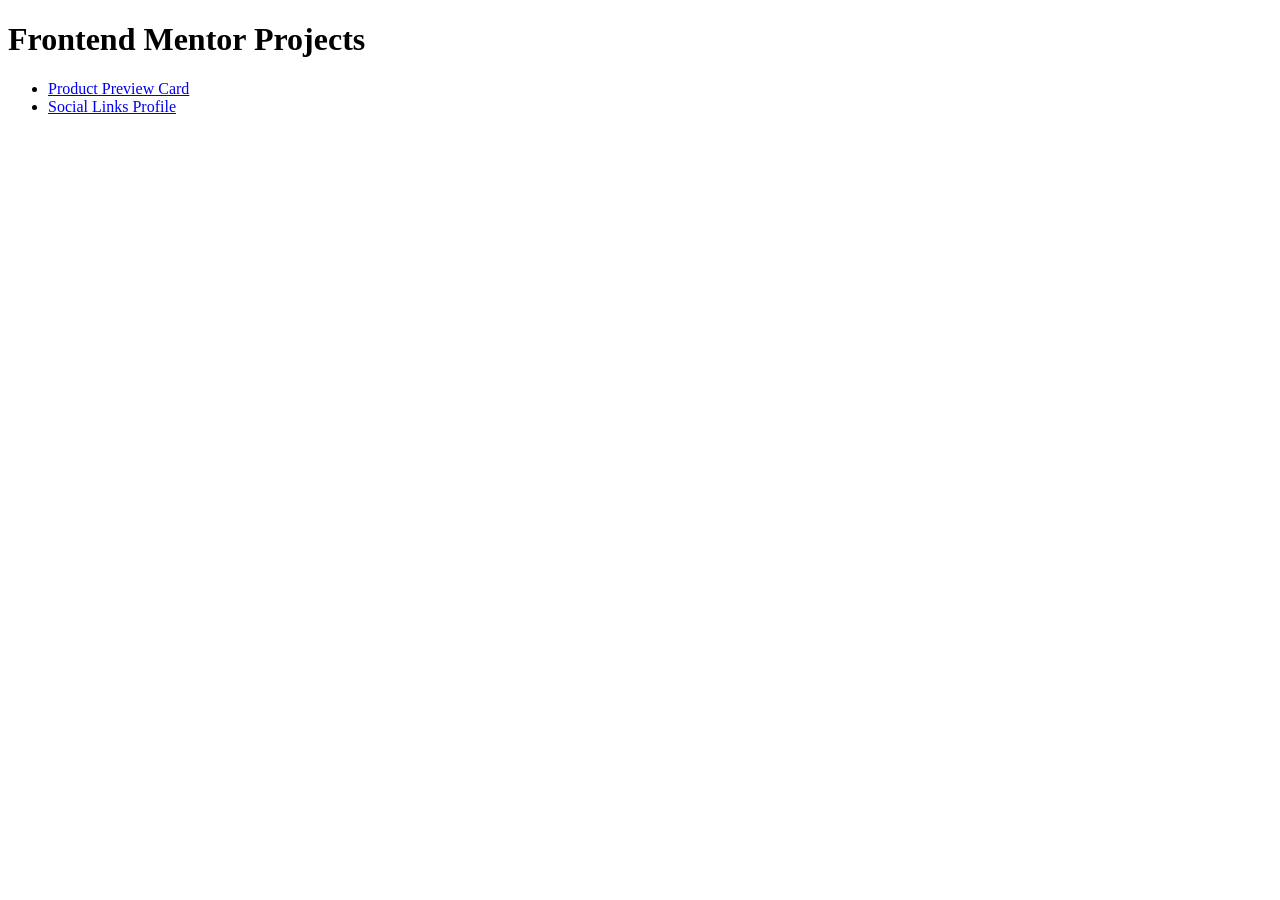
==== index.html @ 6c54afcf "Update links for product preview and social profile" ====
<!DOCTYPE html>
<html lang="en">
<head>
    <title>Frontend Practice</title>
</head>
<body>

<h1>Frontend Mentor Projects</h1>

<ul>
    <li><a href="./product-preview-card-component-main/index.html">Product Preview Card</a></li>
    <li><a href="./social-links-profile/index.html">Social Links Profile</a></li>
</ul>

</body>
</html>
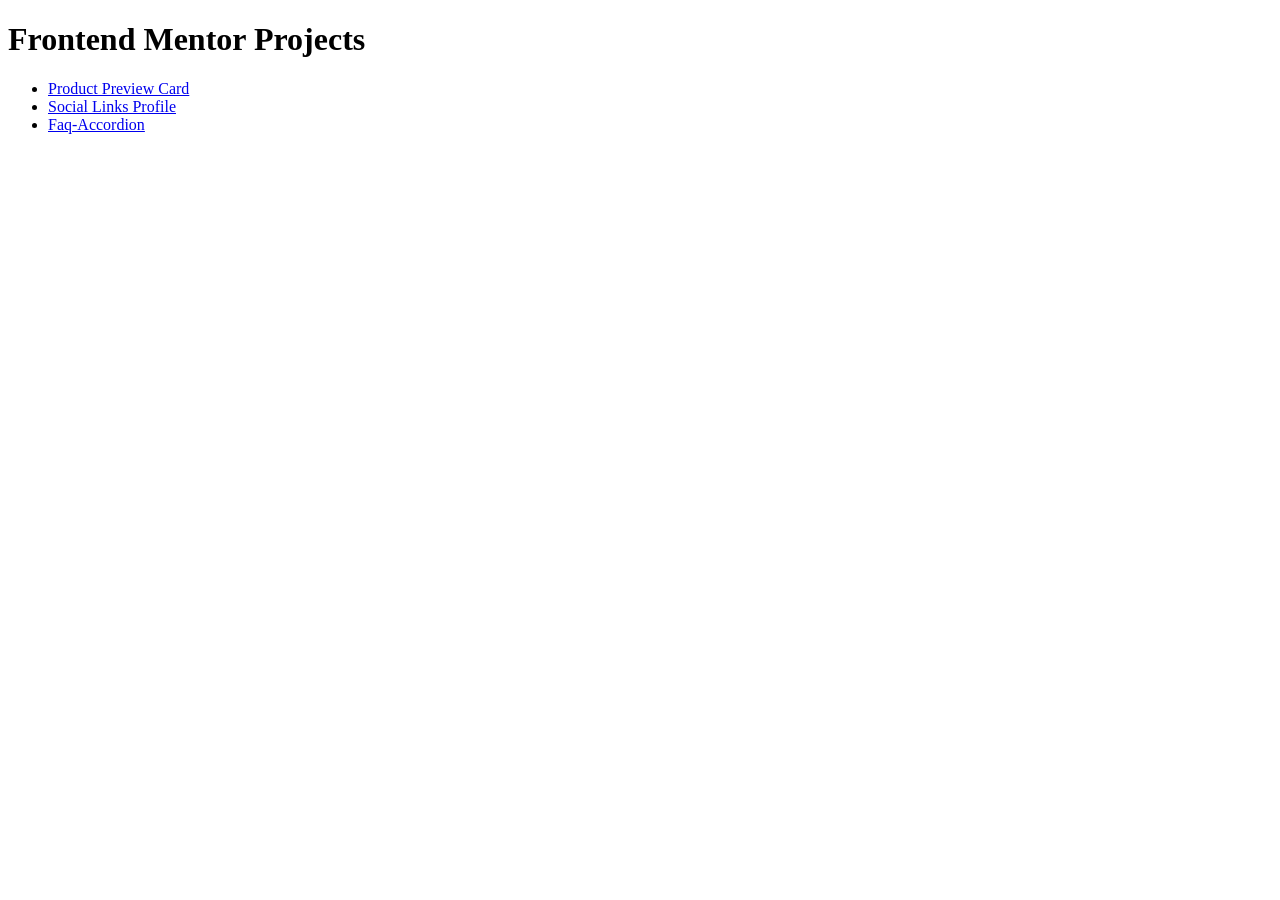
==== commit a199aa87: "Update links in index.html for social profile and FAQ" ====
--- a/index.html
+++ b/index.html
@@ -9,7 +9,8 @@
 
 <ul>
     <li><a href="./product-preview-card-component-main/index.html">Product Preview Card</a></li>
-    <li><a href="./social-links-profile/index.html">Social Links Profile</a></li>
+    <li><a href="./social-links-profile-main">Social Links Profile</a></li>
+      <li><a href="./faq-accordion-main/index.html">Faq-Accordion</a></li>
 </ul>
 
 </body>
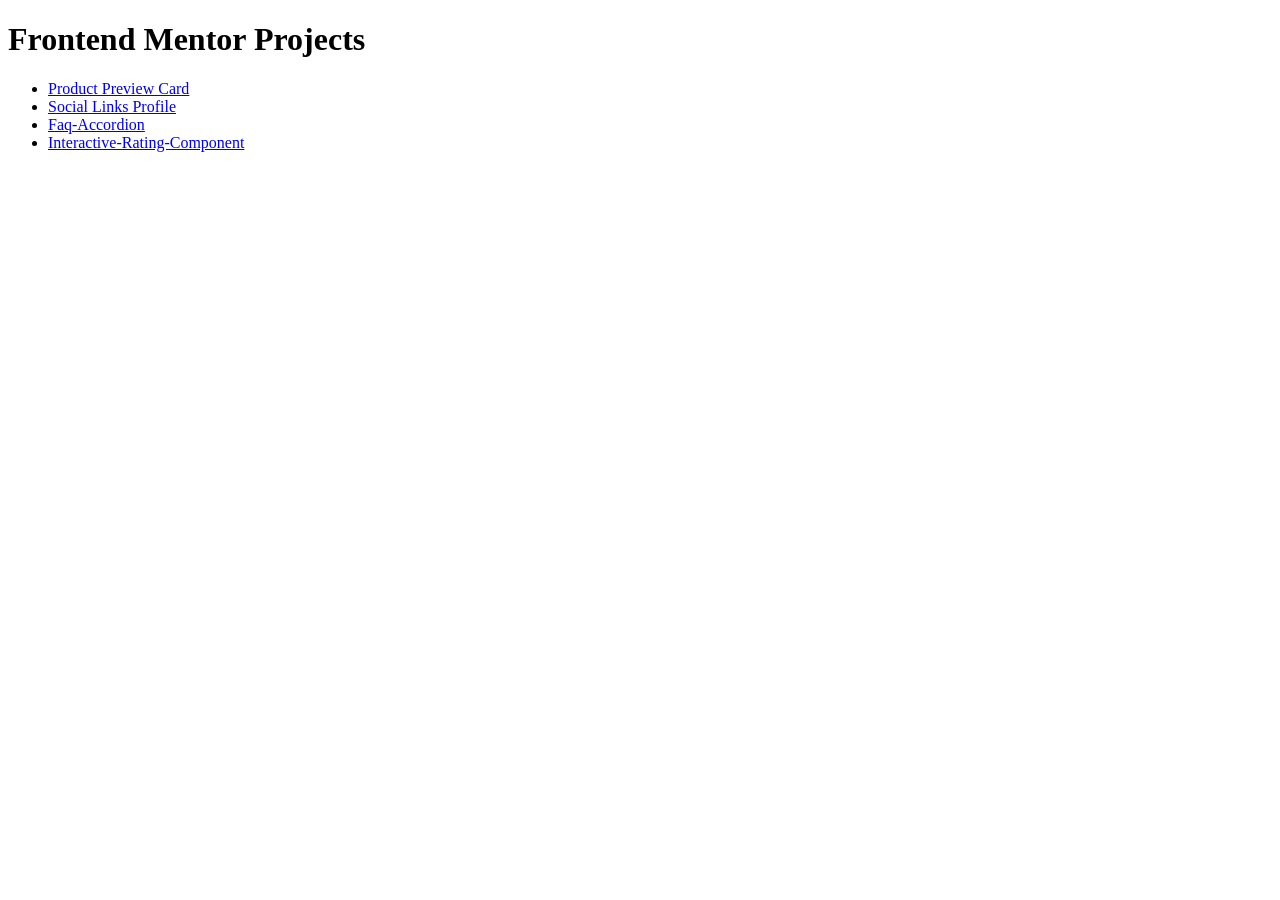
==== commit ccef908c: "Adding link to Interactive-Rating-Component" ====
--- a/index.html
+++ b/index.html
@@ -10,7 +10,9 @@
 <ul>
     <li><a href="./product-preview-card-component-main/index.html">Product Preview Card</a></li>
     <li><a href="./social-links-profile-main">Social Links Profile</a></li>
-      <li><a href="./faq-accordion-main/index.html">Faq-Accordion</a></li>
+    <li><a href="./faq-accordion-main/index.html">Faq-Accordion</a></li>
+    <li><a href="./interactive-rating-component-main/index.html">Interactive-Rating-Component</a></li>
+
 </ul>
 
 </body>
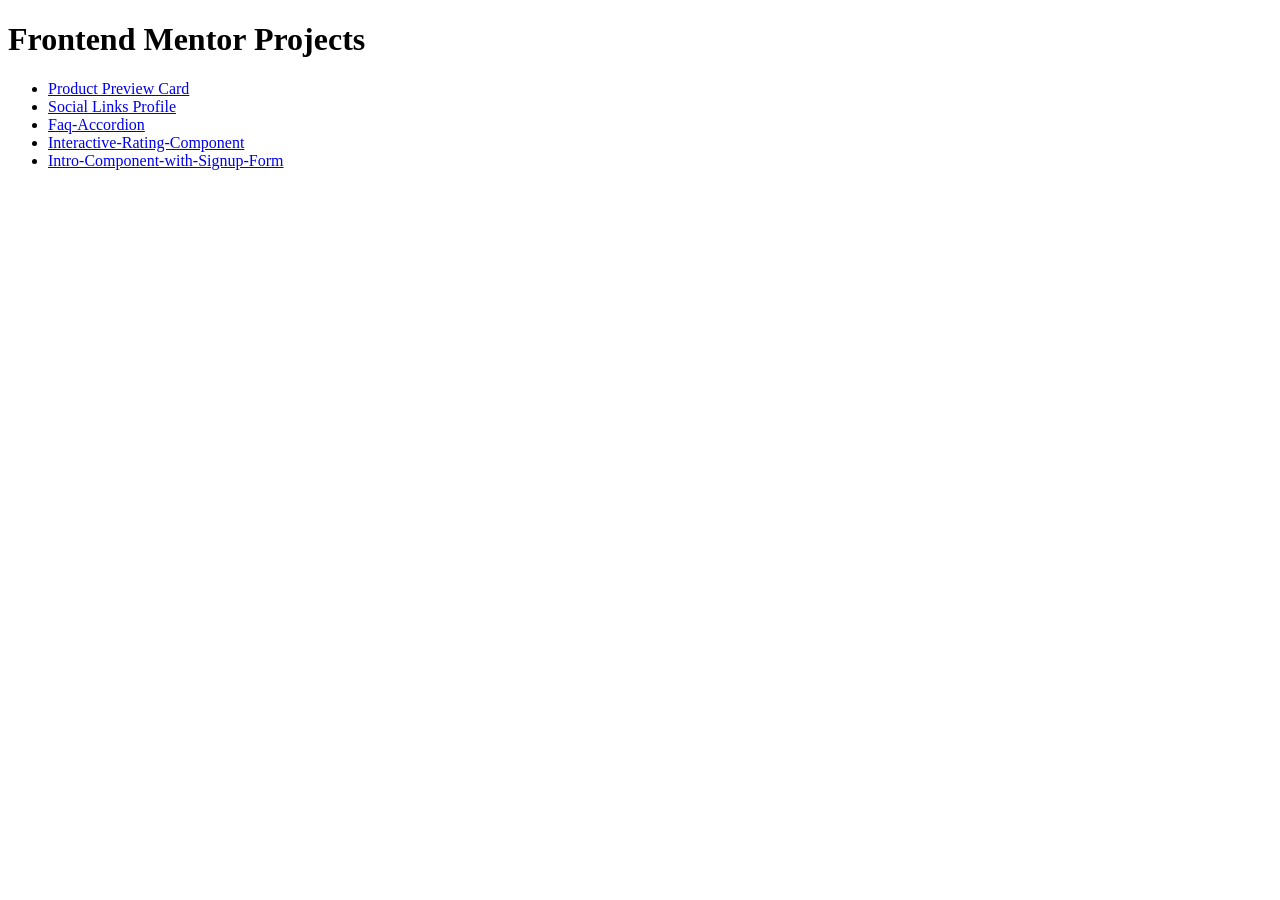
==== commit 185f927b: "added link to signup-form" ====
--- a/index.html
+++ b/index.html
@@ -12,6 +12,7 @@
     <li><a href="./social-links-profile-main">Social Links Profile</a></li>
     <li><a href="./faq-accordion-main/index.html">Faq-Accordion</a></li>
     <li><a href="./interactive-rating-component-main/index.html">Interactive-Rating-Component</a></li>
+    <li><a href="./intro-component-with-signup-form-master/index.html">Intro-Component-with-Signup-Form</a></li>
 
 </ul>
 
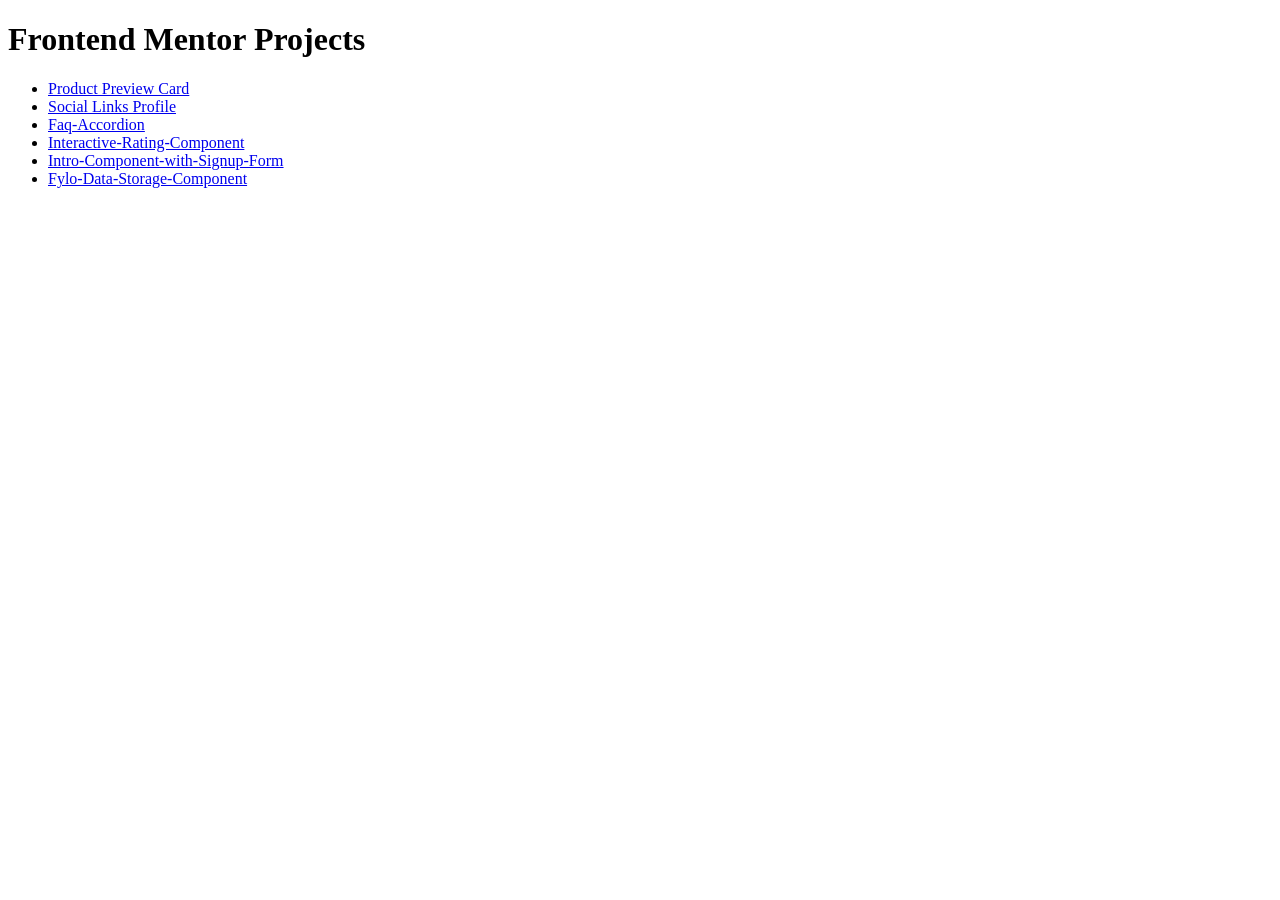
==== commit b1c3cec7: "Add link to Fylo Data Storage Component" ====
--- a/index.html
+++ b/index.html
@@ -13,6 +13,7 @@
     <li><a href="./faq-accordion-main/index.html">Faq-Accordion</a></li>
     <li><a href="./interactive-rating-component-main/index.html">Interactive-Rating-Component</a></li>
     <li><a href="./intro-component-with-signup-form-master/index.html">Intro-Component-with-Signup-Form</a></li>
+    <li><a href="./fylo-data-storage-component-master/index.html">Fylo-Data-Storage-Component</a></li>
 
 </ul>
 
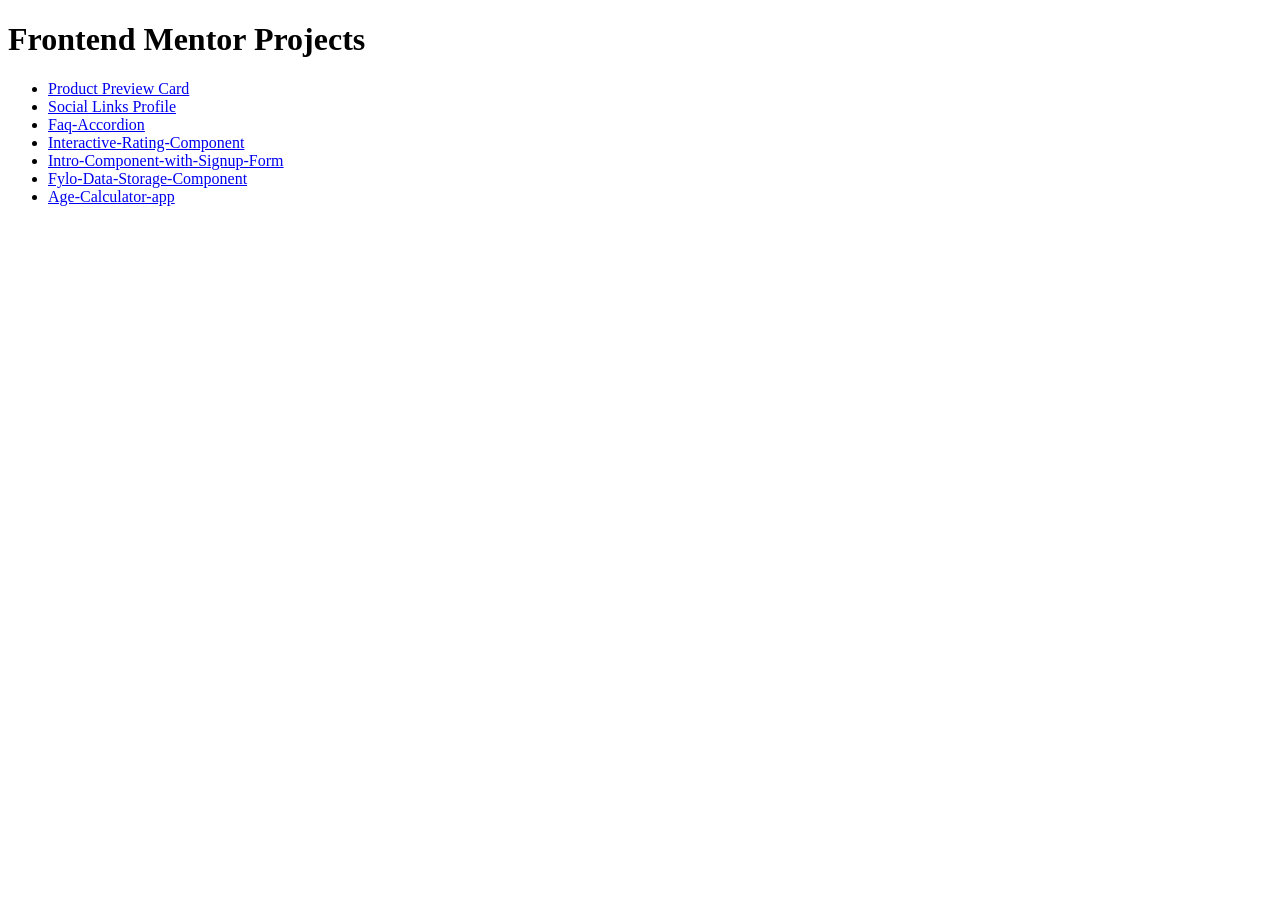
==== commit ed416881: "Add Age Calculator link to index.html" ====
--- a/index.html
+++ b/index.html
@@ -14,6 +14,7 @@
     <li><a href="./interactive-rating-component-main/index.html">Interactive-Rating-Component</a></li>
     <li><a href="./intro-component-with-signup-form-master/index.html">Intro-Component-with-Signup-Form</a></li>
     <li><a href="./fylo-data-storage-component-master/index.html">Fylo-Data-Storage-Component</a></li>
+    <li><a href="./age-calculator-app-main/index.html">Age-Calculator-app</a></li>
 
 </ul>
 
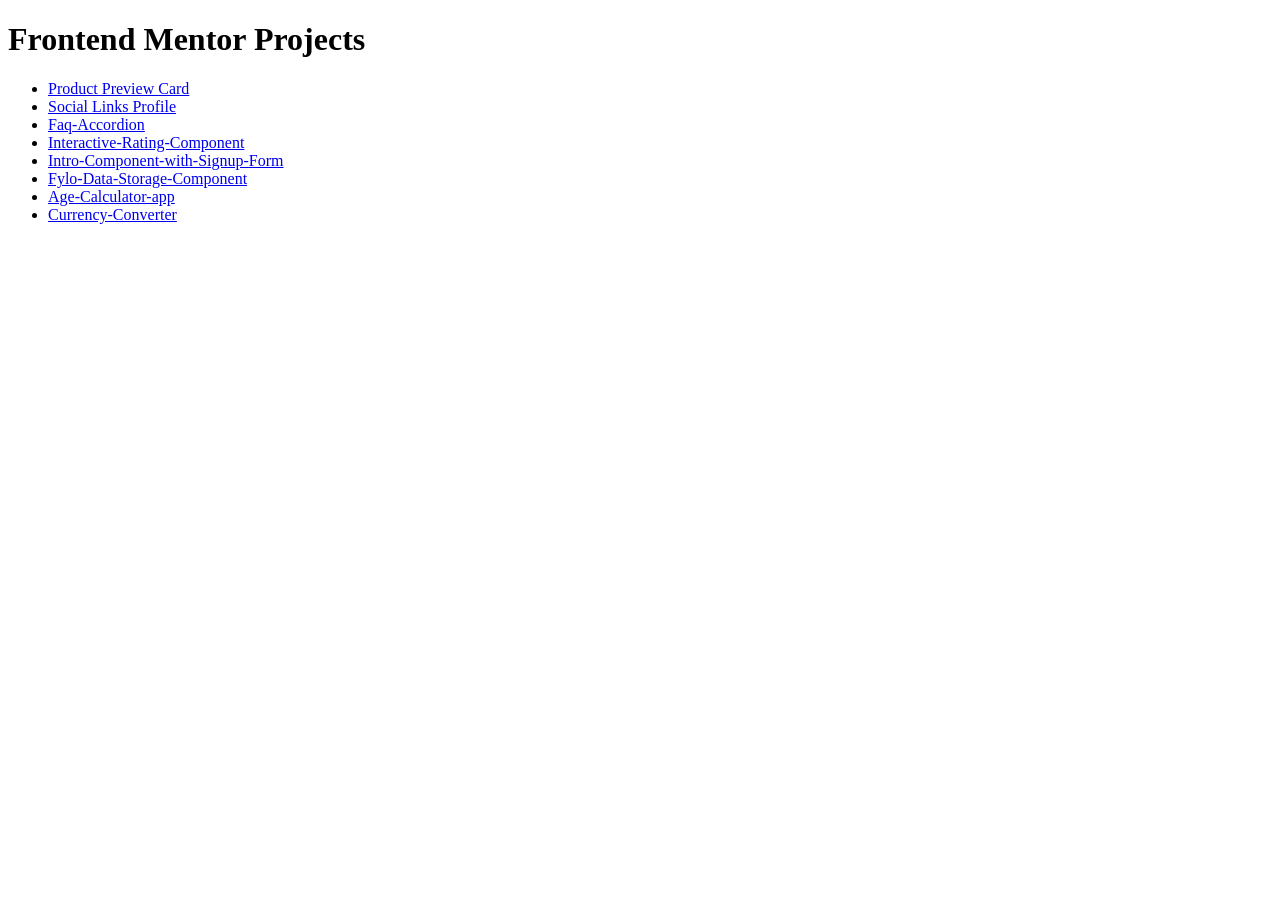
==== commit f922c9ab: "Add Currency Converter link to index.html" ====
--- a/index.html
+++ b/index.html
@@ -15,6 +15,7 @@
     <li><a href="./intro-component-with-signup-form-master/index.html">Intro-Component-with-Signup-Form</a></li>
     <li><a href="./fylo-data-storage-component-master/index.html">Fylo-Data-Storage-Component</a></li>
     <li><a href="./age-calculator-app-main/index.html">Age-Calculator-app</a></li>
+    <li><a href="./currency-converter/index.html">Currency-Converter</a></li>
 
 </ul>
 
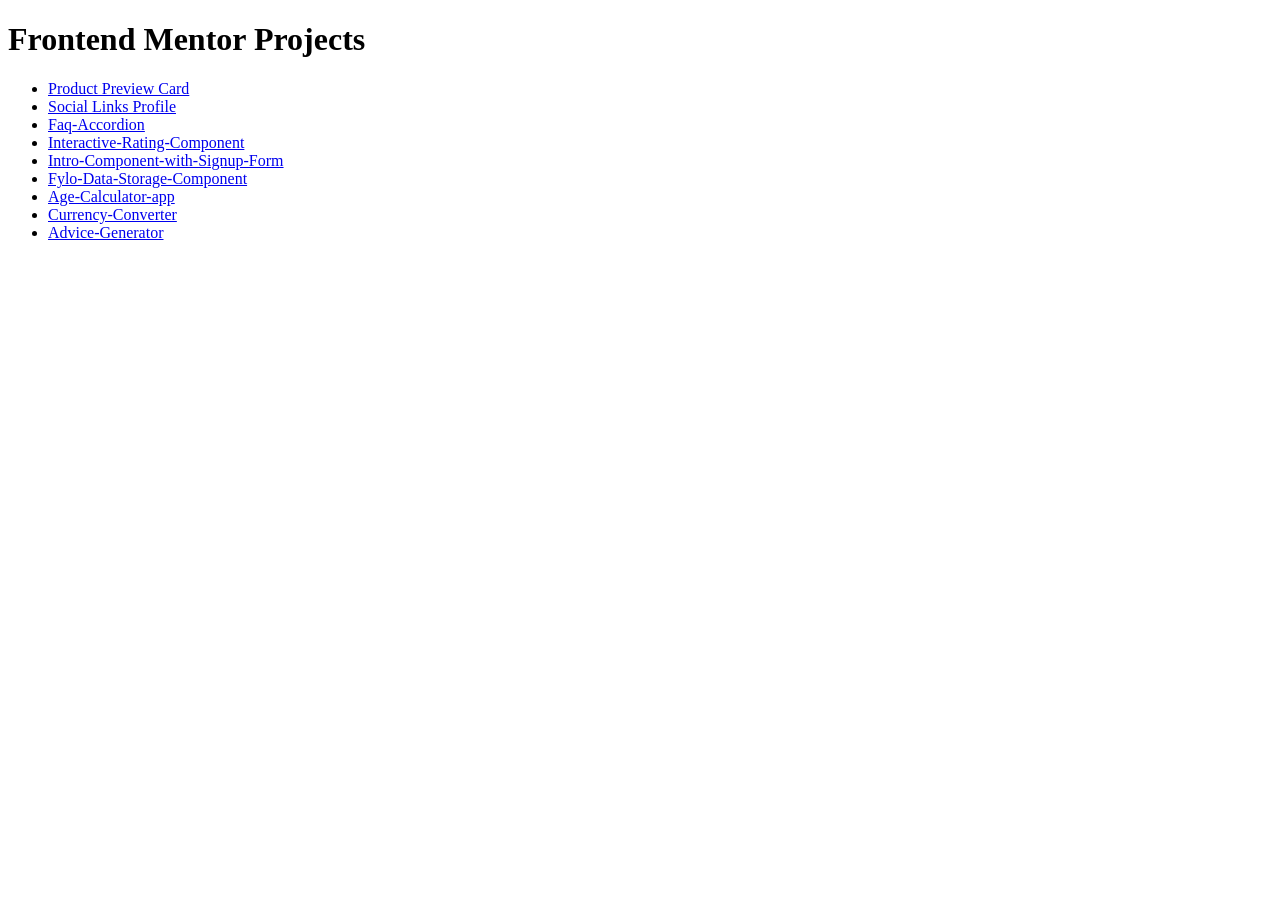
==== commit 10e2e7b0: "Add link to Advice Generator in index.html" ====
--- a/index.html
+++ b/index.html
@@ -16,6 +16,7 @@
     <li><a href="./fylo-data-storage-component-master/index.html">Fylo-Data-Storage-Component</a></li>
     <li><a href="./age-calculator-app-main/index.html">Age-Calculator-app</a></li>
     <li><a href="./currency-converter/index.html">Currency-Converter</a></li>
+    <li><a href="./advice-generator-app-main/index.html">Advice-Generator</a></li>
 
 </ul>
 
